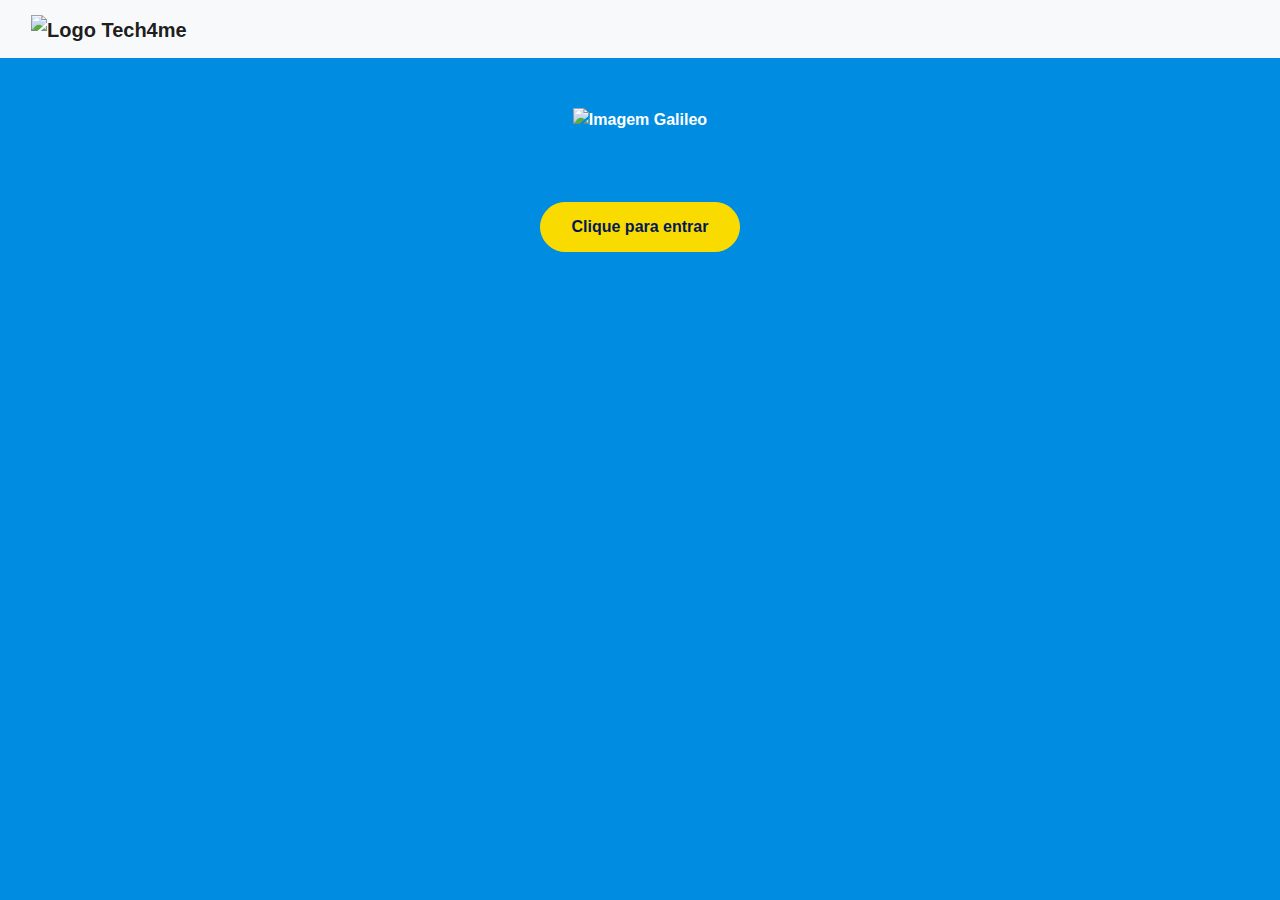
==== index.html @ a8f7188f "Add files via upload" ====
<!doctype html>
<html lang="pt-br">

<head>
  <!-- Required meta tags -->
  <meta charset="utf-8">
  <meta name="viewport" content="width=device-width, initial-scale=1">

  <title>Tech4me Projeto Galileo</title>
  <link rel="shortcut icon" href="Midias/logo-tech4me.png" type="image/x-icon">

  <!-- Bootstrap CSS -->
  <link rel="stylesheet" href="https://stackpath.bootstrapcdn.com/bootstrap/4.5.2/css/bootstrap.min.css">
  <link rel="stylesheet" href="https://maxcdn.bootstrapcdn.com/font-awesome/4.7.0/css/font-awesome.min.css">
  <script src="https://code.jquery.com/jquery-3.5.1.min.js"></script>
  <script src="https://cdn.jsdelivr.net/npm/popper.js@1.16.1/dist/umd/popper.min.js"></script>
  <script src="https://stackpath.bootstrapcdn.com/bootstrap/4.5.2/js/bootstrap.min.js"></script>
  <link rel="stylesheet" href="style2.css">

</head>

<body style="background-color:#008de1; background-image: none;">

  <!-- NAVBAR -->

  <nav class="navbar navbar-expand-lg navbar-light bg-light">
    <div class="container-fluid">
      <a class="navbar-brand" href="index.html"><img width="125"
          src="https://www.tech4me.com.br/wp-content/uploads/2019/06/logo-tech4me_login.png" alt="Logo Tech4me" /></a>
    </div>
  </nav>

  <!-- IMAGE GALILEO -->

  <img id="img-galileo" src="Midias/meus-cursos_pequeno_sem_botao.png" alt="Imagem Galileo">
  <br>

  <!-- START BUTTON -->

  <a href="cidade.html"><input id="btn-entrar-plataforma" type="button" class="btn btn-primary"
      value="Clique para entrar"></a>

  <!-- Option 1: Bootstrap Bundle with Popper -->
  <script src="https://cdn.jsdelivr.net/npm/bootstrap@5.0.0-beta2/dist/js/bootstrap.bundle.min.js"
    integrity="sha384-b5kHyXgcpbZJO/tY9Ul7kGkf1S0CWuKcCD38l8YkeH8z8QjE0GmW1gYU5S9FOnJ0"
    crossorigin="anonymous"></script>

</body>

</html>
---- style2.css ----
* { 
    margin: 0; 
    padding: 0; 
}

.container-depoimento {
    position: relative;
}
  
#texto-depoimento {
    position: absolute;
    font-size: 20px;
    left: 30%;
    top: 25%;
    margin-right: 1em;
    color: white;
    font-family: sans-serif;
    text-align: justify;
}

.container-dados-do-aluno{
    position: relative;
}

#texto-nome-dados-do-aluno {
    position: absolute;
    font-size: 20px;
    left: 20px;
    top: 20px;
    color: rgb(85, 85, 85);
    font-family: sans-serif;
    text-align: justify;
    width: 40%;
}

#texto-renda-dados-do-aluno {
    position: absolute;
    font-size: 20px;
    left: 80%;
    top: 22%;
    color: #006E96;
    font-family: sans-serif;
    text-align: justify;
    font-weight: 600;
}

#texto-idade-dados-do-aluno {
    position: absolute;
    font-size: 20px;
    left: 62%;
    top: 47%;
    color: #006E96;
    font-family: sans-serif;
    text-align: justify;
    font-weight: 600;
}

#texto-n-irmaos-dados-do-aluno {
    position: absolute;
    font-size: 20px;
    left: 90%;
    top: 47%;
    color: #006E96;
    font-family: sans-serif;
    text-align: justify;
    font-weight: 600;
}

body{
    color: #fff;
    font-family: sans-serif;
    font-weight: 900;
    text-align: center;
    background-image: url(https://www.tech4me.com.br/wp-content/uploads/2019/06/bg-tech4me4.png); 
}

.figure-caption{
    text-align: left;
    color: black;
}

.caixa-apresentacao{
    background-image: url(https://www.tech4me.com.br/wp-content/uploads/2019/06/bg-breadcrumb.png); 
    background-repeat: no-repeat; 
    background-position: center;
    background-size: cover;
    text-align: center;
    width: 100%;
    padding: 5% 5% 5% 5%;
    margin-bottom: 5%;
}

#main-title {
    font-size: 36px;
    font-weight: 900;
}

#main-description {
    font-size: 16px;
    text-align: justify;
}

.row{
    margin-left: 5px;
    margin-right: 5px;
}

.footer {
    left: 0;
    bottom: 0;
    width: 100%;
    background-color: #006E96;
    color: white;
    text-align: center;
    padding-bottom: 5%;
    padding-top: 5%;
    margin-top: 5%;
 }

 .btn-secondary{
    font-family: sans-serif;
    font-weight: bold;   
 }

.btn-primary{
    margin-top: 20px;
    margin-bottom: 20px;
    font-family: sans-serif;
    font-weight: bold;    
    width: 200px;
    height: 50px;
    border-radius: 50px;
    background-color: #006E96;
    border-color: #006E96;
    color: white;
    transition: 0.3s;
}

.btn-primary:hover{
    background-color: #FADB00;
    border-color: #FADB00;
    color: white;    
    transform: scale(1.05);
}

#btn-entrar-plataforma {
    background-color: #FADB00;
    border-color: #FADB00;
    width: 200px;
    height: 50px;
    border-radius: 50px;
    font-family: sans-serif;
    font-size: medium;
    border-color: #FADB00;
    cursor: pointer;
    box-shadow: none;
}

#btn-entrar-plataforma:hover {
    transform: scale(1.2);
}

#img-fase-final{
    margin-top: 5%;
    margin-bottom: 10%;
    width: 75%;
}

#img-galileo{
    padding: 50px 50px;
    width: 100%;
    max-width: 500px;
    height: auto;
}

#img-area-do-padrinho{
    margin-top: 5%;
    margin-bottom: 5%;
    width: 75%;
}

#btn-cities {
    height: 150px;
    width: 220px;
    font-size: 18px;
}

.image {
    display: inline-block;
    margin-bottom: 10px;
    overflow: hidden;
}

.button-candidato{
    width: 100%;
    align-items: center;
    margin-top: 10px;
}

iframe {
    width: 100%;
    height: 325px;
}

#frame-ceos {
   width: 90%;
   height: 35rem;
}

.parte1 {
    width: 100%;
} 

.parte2 {
    width: 100%;
} 

/* Create two equal columns that floats next to each other */
.column-candidatos {
    float: left;
    width: 50%;
    padding: 50px;
}

/* Clear floats after the columns */
.row-candidatos:after {
    content: "";
    display: table;
    clear: both;
  }

hr {
    margin-bottom: 40px;
    margin-top: 40px;
}

/* Responsive layout - when the screen is less than 600px wide, make the two columns stack on top of each other instead of next to each other */
@media screen and (max-width: 1000px) {
    .column-candidatos {
        float: left;
        width: 100%;
        padding: 0px;
    }
    iframe {
        width: 100%;
        height: 320px;
    }
}

/* Create two equal columns that floats next to each other */
.column-cities {
    float: left;
    width: 25%;
}

/* Clear floats after the columns */
.row-cities:after {
    content: "";
    display: table;
    clear: both;
}

@media screen and (min-width: 601px) {
    #main-title {
        font-size: 36px;
    }
    
    #main-description {
        font-size: 16px;
    }

    h1{
        font-size: 36px;
    }

    #gmap_canvas{
        width: 550px;
        height: 250px;
    }

    #btn-entrar-plataforma {
        background-color: #FADB00;
        color: #021955;
        width: 200px;
        height: 50px;
        border-radius: 50px;
        font-family: sans-serif;
        font-size: medium;
        border-color: #FADB00;
    }

}

@media screen and (max-width: 600px) {
    #main-title {
        font-size: 24px;
    }
    
    #main-description {
        font-size: 6px;
    }

    h1{
        font-size: 24px;
    }

    #gmap_canvas{
        width: 300px;
        height: 200px;
    }

    #btn-entrar-plataforma {
        background-color: #FADB00;
        color: #021955;
        width: 150px;
        height: 50px;
        border-radius: 50px;
        font-family: sans-serif;
        font-size: small;
        border-color: #FADB00;
    }

    #texto-depoimento {
        font-size: 12px;
    }
    
    #texto-nome-dados-do-aluno {
        font-size: 12px;
    }
    
    #texto-renda-dados-do-aluno {
        font-size: 12px;
    }
    
    #texto-idade-dados-do-aluno {
        font-size: 12px;
    }
    
    #texto-n-irmaos-dados-do-aluno {
        font-size: 12px;
    }
    

}


/* TABLE RESPONSIVE CIDADES */

@media screen and (min-width: 0px) and (max-width: 500px) {

    .column-cities {
        float: left;
        width: 100%;
    }

}

@media screen and (min-width: 501px) and (max-width: 800px) {

    .column-cities {
        float: left;
        width: 50%;
    }

}

@media screen and (min-width: 801px) and (max-width: 1000px) {

    .column-cities {
        float: left;
        width: 33.3%;
    }

}
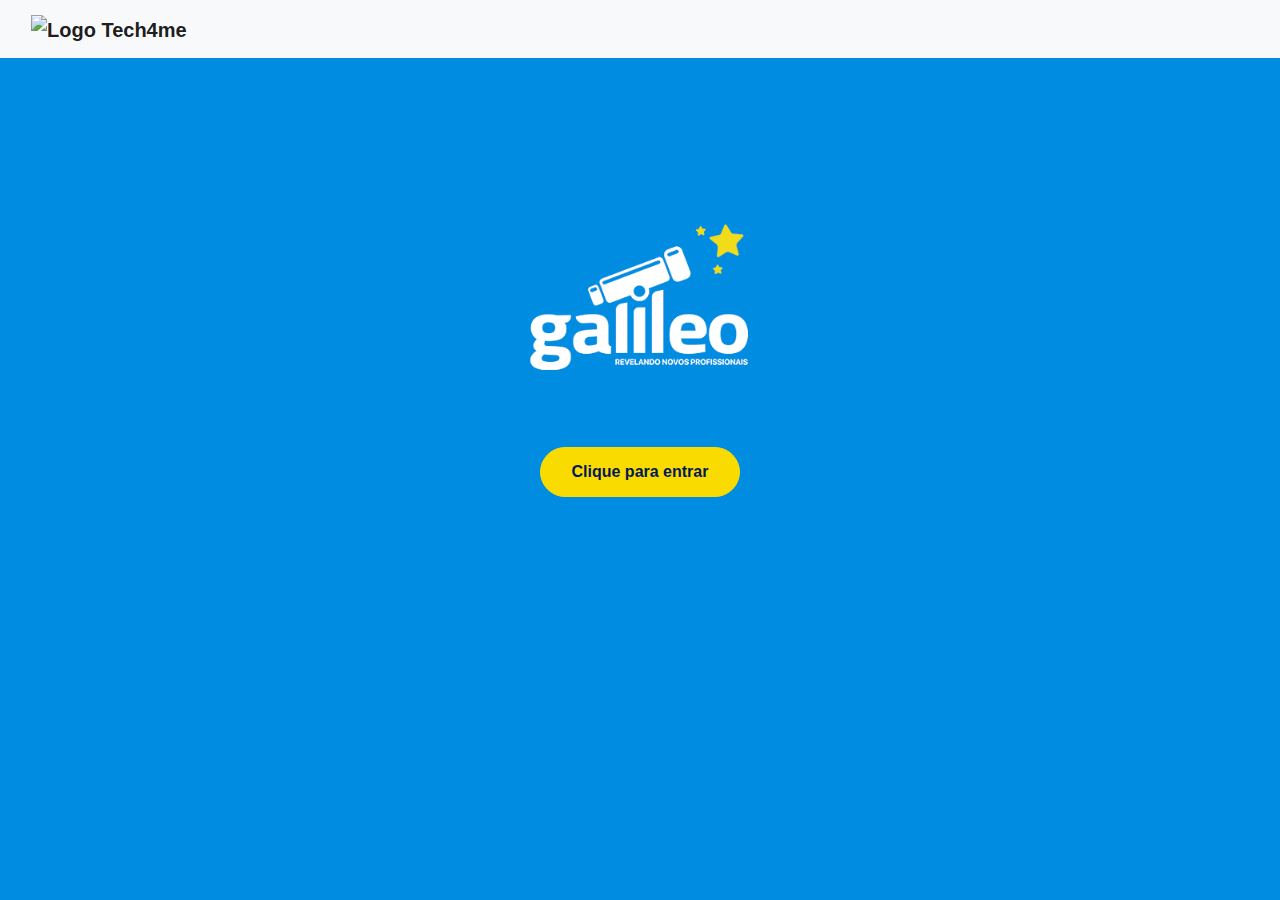
==== commit 109540cb: "Add files via upload" ====
--- a/index.html
+++ b/index.html
@@ -7,7 +7,7 @@
   <meta name="viewport" content="width=device-width, initial-scale=1">
 
   <title>Tech4me Projeto Galileo</title>
-  <link rel="shortcut icon" href="Midias/logo-tech4me.png" type="image/x-icon">
+  <link rel="shortcut icon" href="logo-tech4me.png" type="image/x-icon">
 
   <!-- Bootstrap CSS -->
   <link rel="stylesheet" href="https://stackpath.bootstrapcdn.com/bootstrap/4.5.2/css/bootstrap.min.css">
@@ -32,7 +32,7 @@
 
   <!-- IMAGE GALILEO -->
 
-  <img id="img-galileo" src="Midias/meus-cursos_pequeno_sem_botao.png" alt="Imagem Galileo">
+  <img id="img-galileo" src="meus-cursos_pequeno_sem_botao.png" alt="Imagem Galileo">
   <br>
 
   <!-- START BUTTON -->
